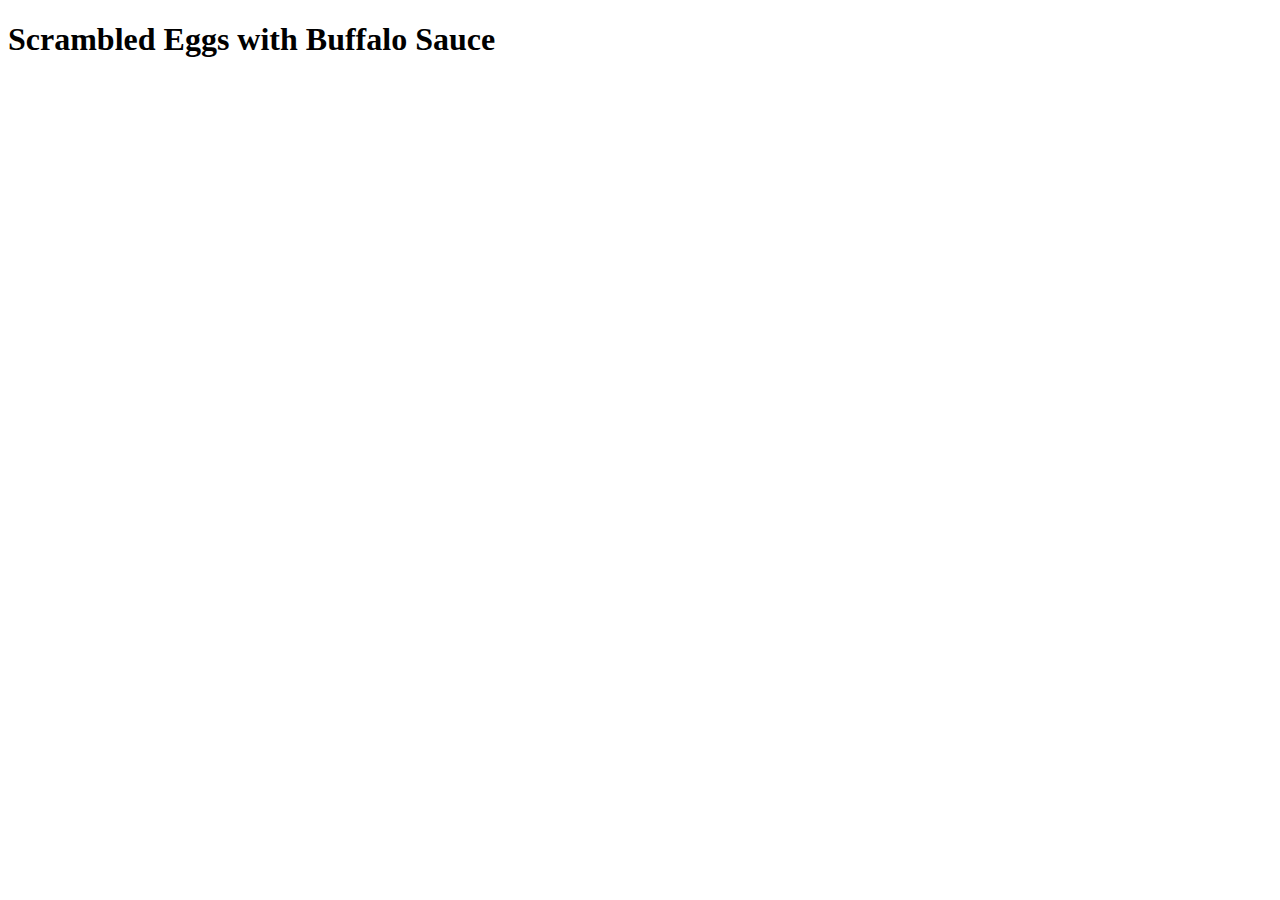
==== dishes/scrambled_eggs.html @ 7fd97fe5 "created new page and linked it to index" ====
<!DOCTYPE html>
<html>
    <head>
        <title>Scrambled Eggs with Buffalo Sauce</title>
        <meta charset="utf-8">
    </head>

    <body>
        <h1>Scrambled Eggs with Buffalo Sauce</h1>
    </body>
</html>
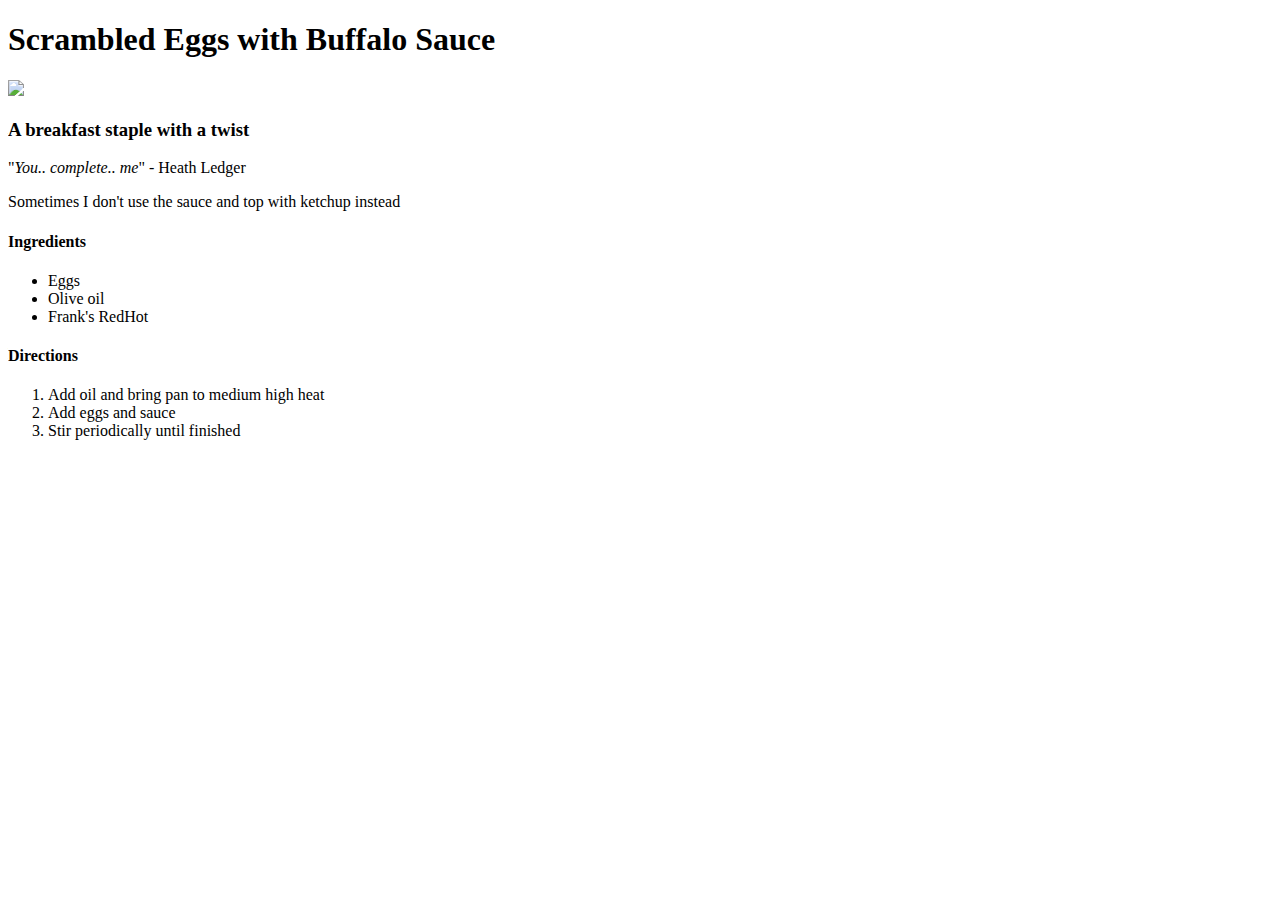
==== commit 4f747173: "finished said page and added an image to index" ====
--- a/dishes/scrambled_eggs.html
+++ b/dishes/scrambled_eggs.html
@@ -7,5 +7,29 @@
 
     <body>
         <h1>Scrambled Eggs with Buffalo Sauce</h1>
+
+        <img src="../images/eggs.jpg">
+
+        <h3>A breakfast staple with a twist</h3>
+
+        <p>"<em>You.. complete.. me</em>" - Heath Ledger</p>
+
+        <p>Sometimes I don't use the sauce and top with ketchup instead</p>
+
+        <h4>Ingredients</h4>
+
+        <ul>
+            <li>Eggs</li>
+            <li>Olive oil</li>
+            <li>Frank's RedHot</li>
+        </ul>
+
+        <h4>Directions</h4>
+
+        <ol>
+            <li>Add oil and bring pan to medium high heat</li>
+            <li>Add eggs and sauce</li>
+            <li>Stir periodically until finished</li>
+        </ol>
     </body>
 </html>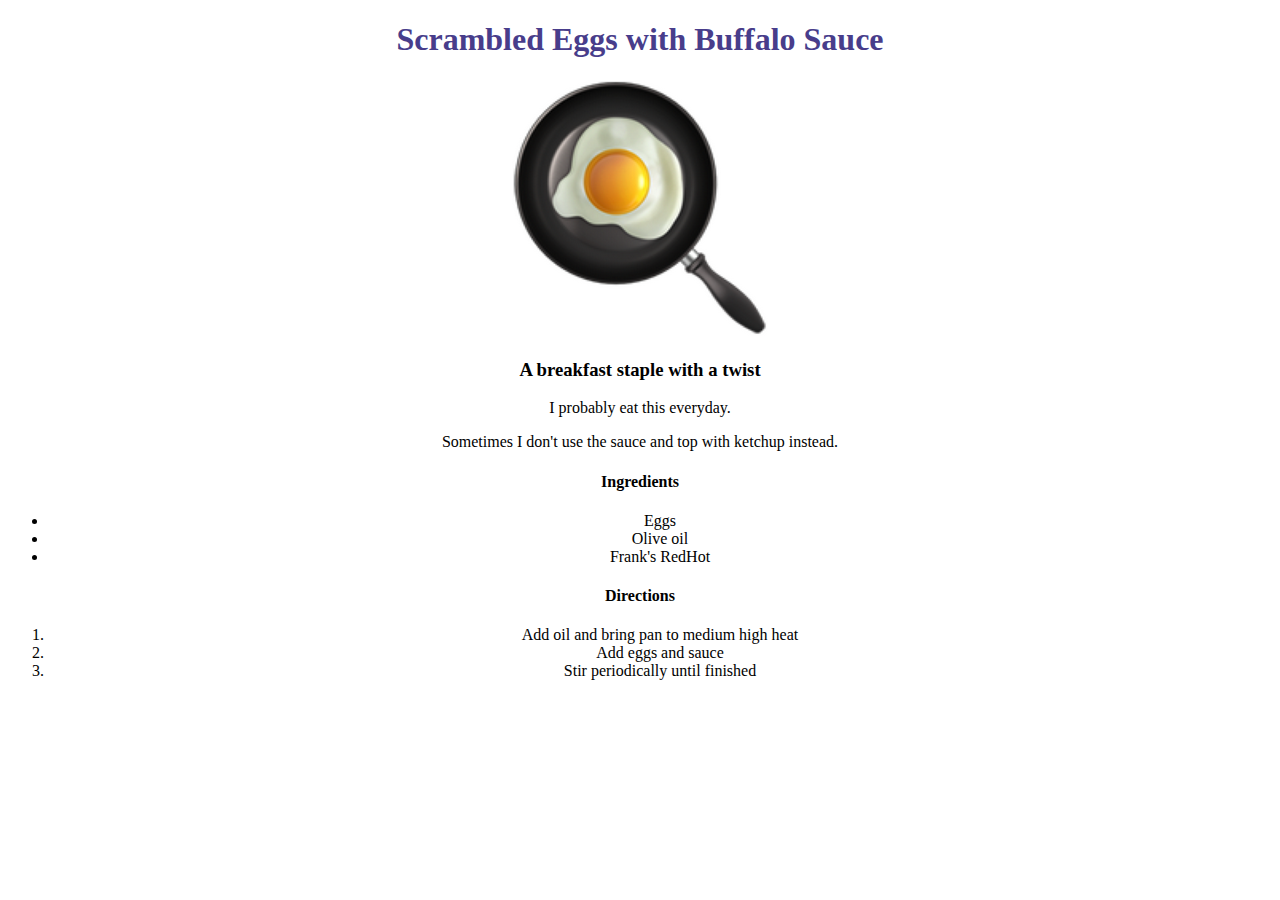
==== commit 4aa6c85e: "added css file" ====
--- a/dishes/scrambled_eggs.html
+++ b/dishes/scrambled_eggs.html
@@ -3,6 +3,7 @@
     <head>
         <title>Scrambled Eggs with Buffalo Sauce</title>
         <meta charset="utf-8">
+        <link rel="stylesheet" href="../index.css">
     </head>
 
     <body>
@@ -12,9 +13,9 @@
 
         <h3>A breakfast staple with a twist</h3>
 
-        <p>"<em>You.. complete.. me</em>" - Heath Ledger</p>
+        <p>I probably eat this everyday.</p>
 
-        <p>Sometimes I don't use the sauce and top with ketchup instead</p>
+        <p>Sometimes I don't use the sauce and top with ketchup instead.</p>
 
         <h4>Ingredients</h4>
 
--- a/index.css
+++ b/index.css
@@ -0,0 +1,7 @@
+h1 {
+    color: darkslateblue;
+}
+
+* {
+    text-align: center;
+}
